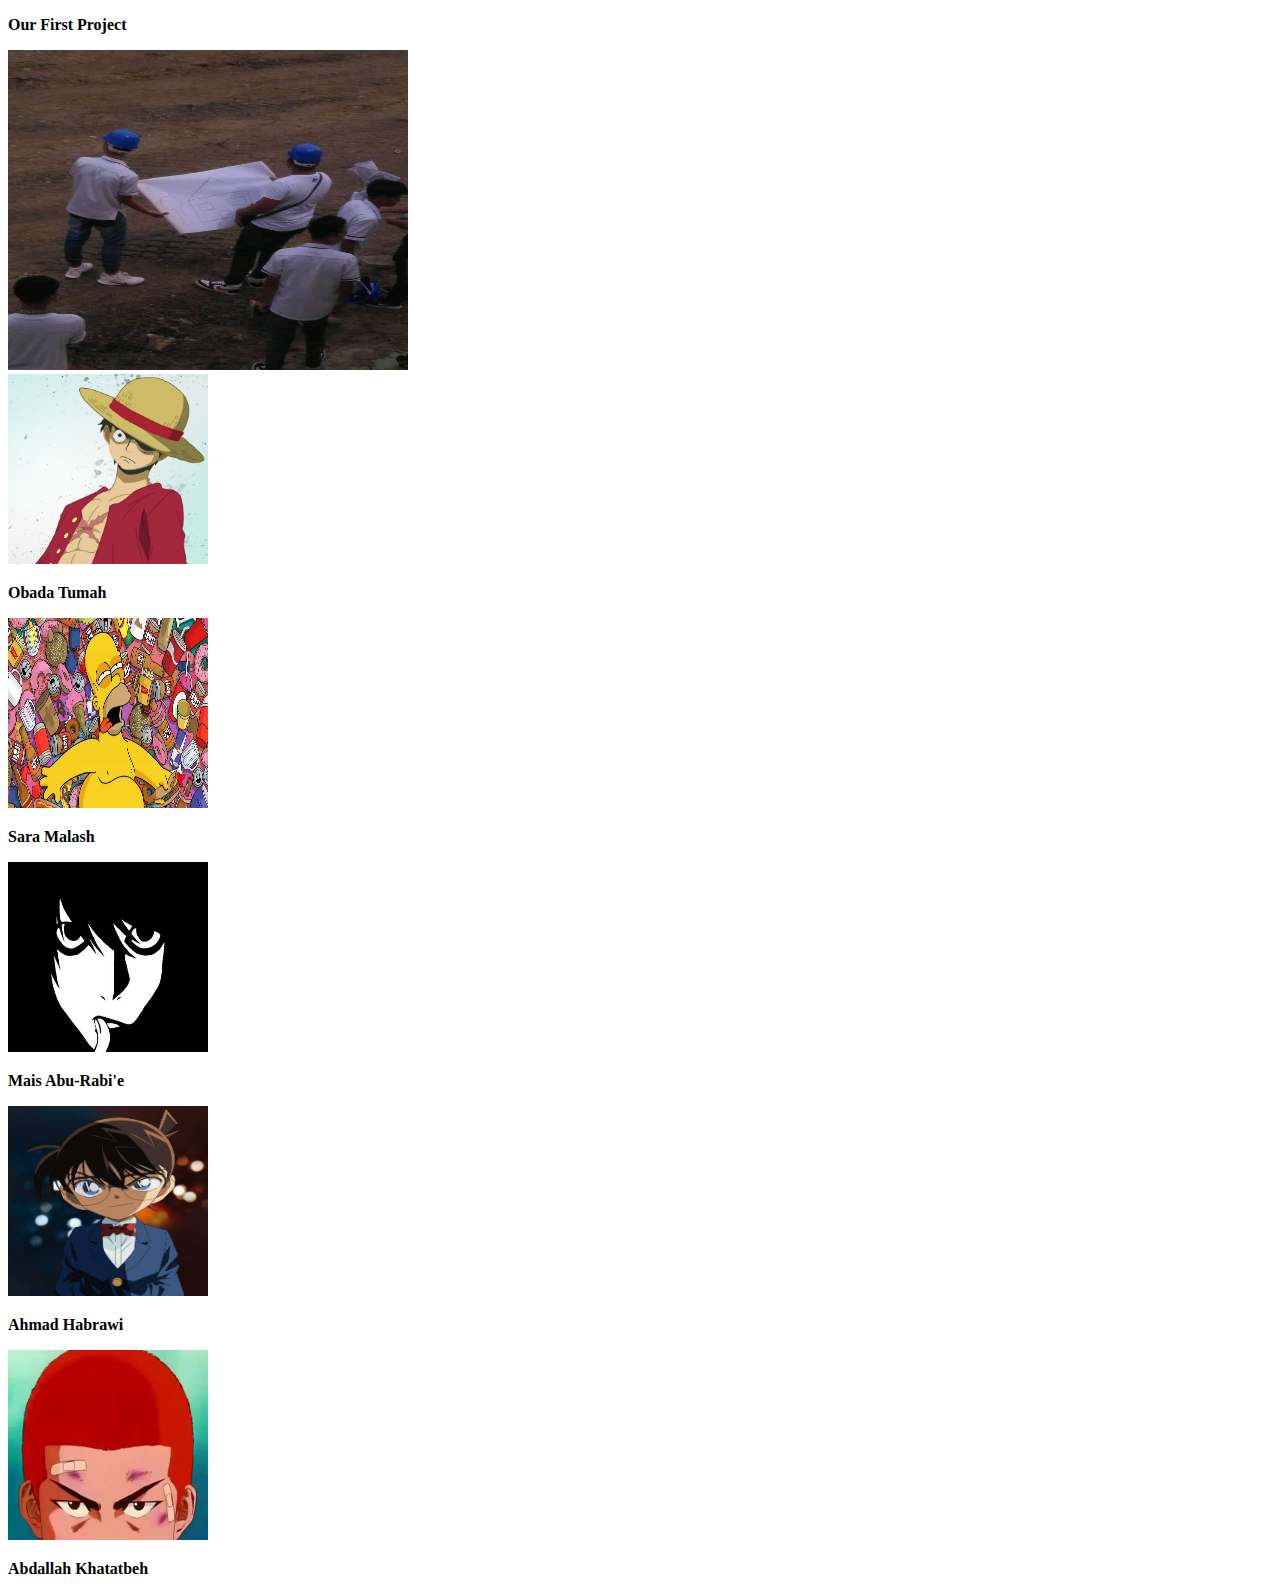
==== aboutUs.html @ 6aef4e64 "about us page" ====
<!DOCTYPE html>
<html lang="en">
<head>
    <meta charset="UTF-8">
    <meta name="viewport" content="width=device-width, initial-scale=1.0">
    <title>About Us</title>
    <link rel="icon" href="img/FINAL LOGO.png">
</head>
<body>
    <header>

    </header>
    <main>
        <div class="imgContainer">
            <div class="info">
                <p><b>Our First Project</b></p>
              </div>
            <div class="adminImg">
              <img src="img/firstProject.jpg" alt="Norway" style="width: 400px; height: 320px ">
              
            </div>
            
        <div class="imgContainer">
            <div class="adminImg">
              <img src="img/loufi.jpg" alt="Norway" style="width: 200px; height: 190px ">
              <div class="info">
                <p><b>Obada Tumah</b></p>
              </div>
            </div>
            <div class="adminImg">
              <img src="img/me.jpg" alt="Norway" style="width: 200px; height: 190px ">
              <div class="info">
                <p><b >Sara Malash</b></p>
                
              </div>
            </div>
            <div class="adminImg">
              <img src="img/main-raw-112597574-offhnxwruvtlqpcqkykyjjotwzltucds.jpeg" alt="Norway" style="width: 200px; height: 190px ">
              <div class="info">
                <p><b>Mais Abu-Rabi'e</b></p>
               
              </div>
            </div>
            <div class="adminImg">
                <img src="img/Detective-Conan-anyanime-824.jpg" alt="Norway" style="width: 200px; height: 190px ">
                <div class="info">
                  <p><b>Ahmad Habrawi</b></p>
                </div>
              </div>
              <div class="adminImg">
                <img src="img/WeeDevotedLeopardseal-mobile.jpg" alt="Norway" style="width: 200px; height: 190px ">
                <div class="info">
                  <p><b>Abdallah Khatatbeh</b></p>
                  
                </div>
              </div>
          </div>

    </main>
    <footer>

    </footer>
    
</body>
</html>
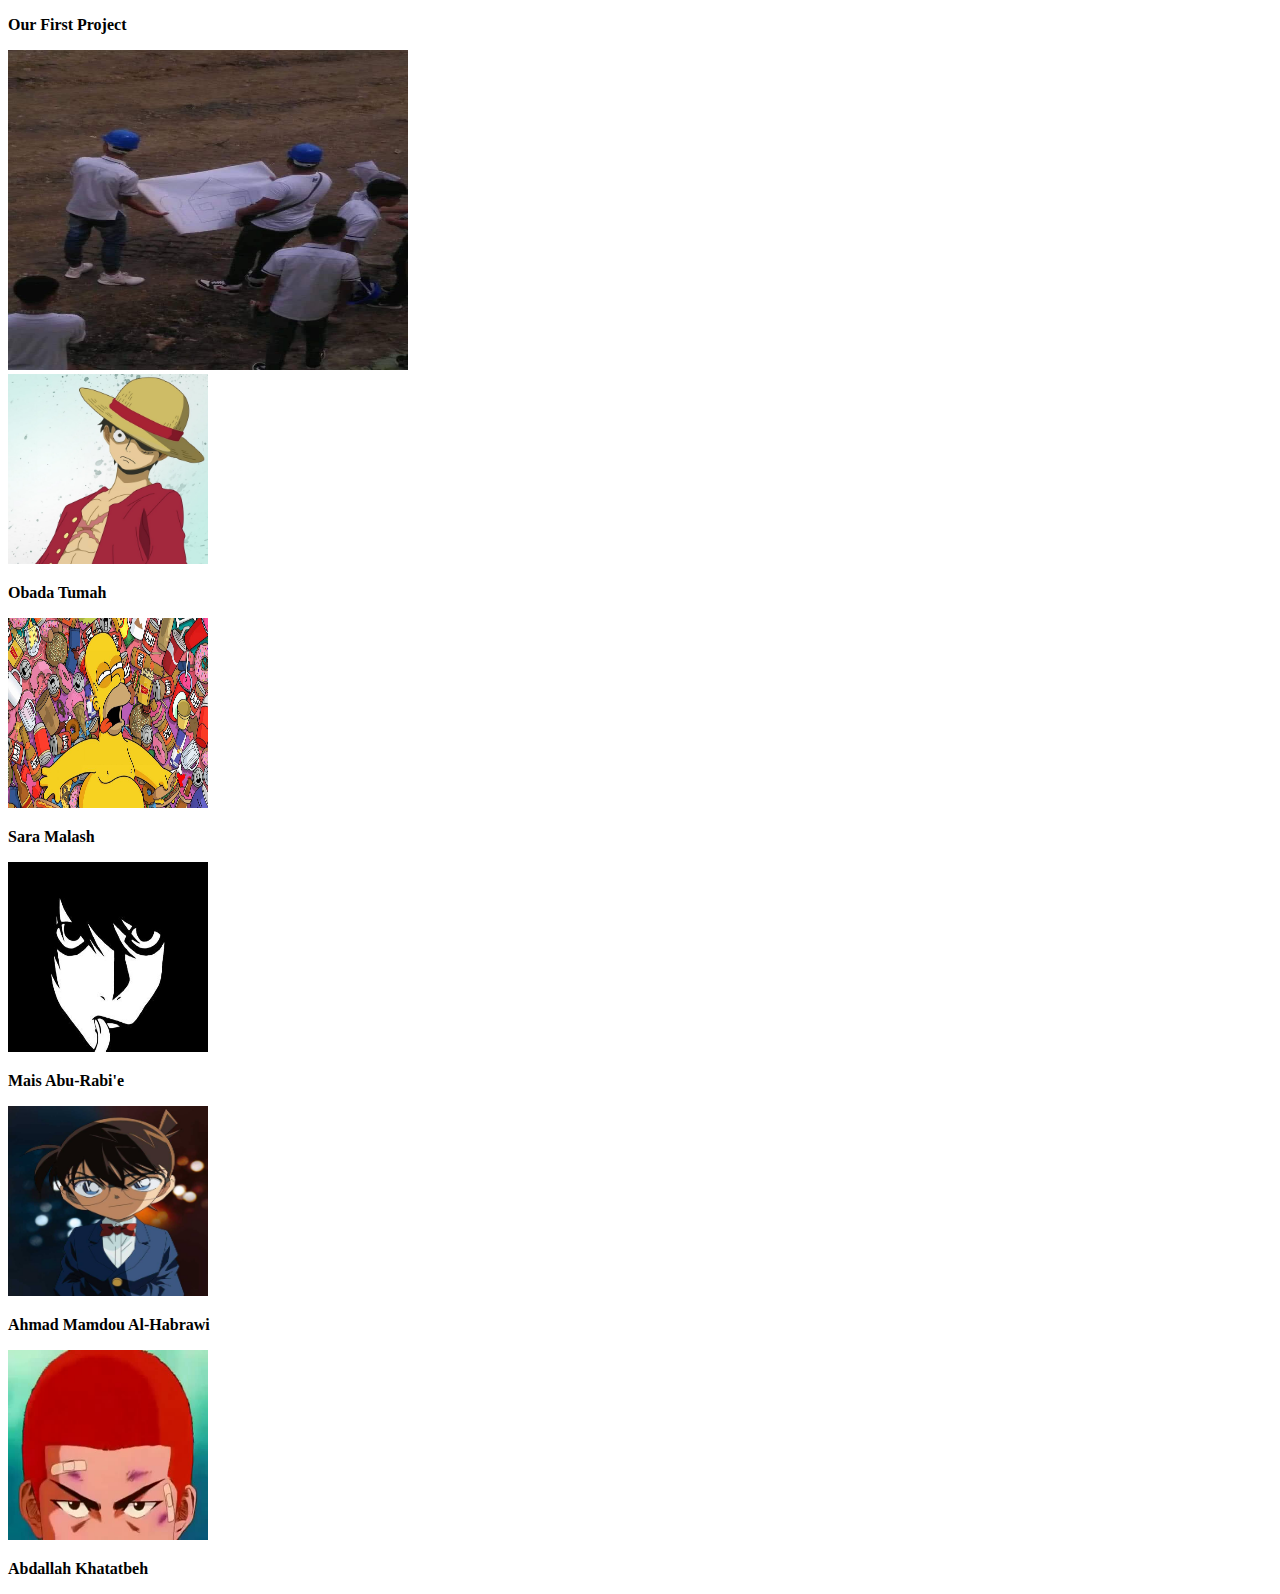
==== commit 853ca2bb: "sara push" ====
--- a/aboutUs.html
+++ b/aboutUs.html
@@ -44,7 +44,7 @@
             <div class="adminImg">
                 <img src="img/Detective-Conan-anyanime-824.jpg" alt="Norway" style="width: 200px; height: 190px ">
                 <div class="info">
-                  <p><b>Ahmad Habrawi</b></p>
+                  <p><b>Ahmad Mamdou Al-Habrawi</b></p>
                 </div>
               </div>
               <div class="adminImg">
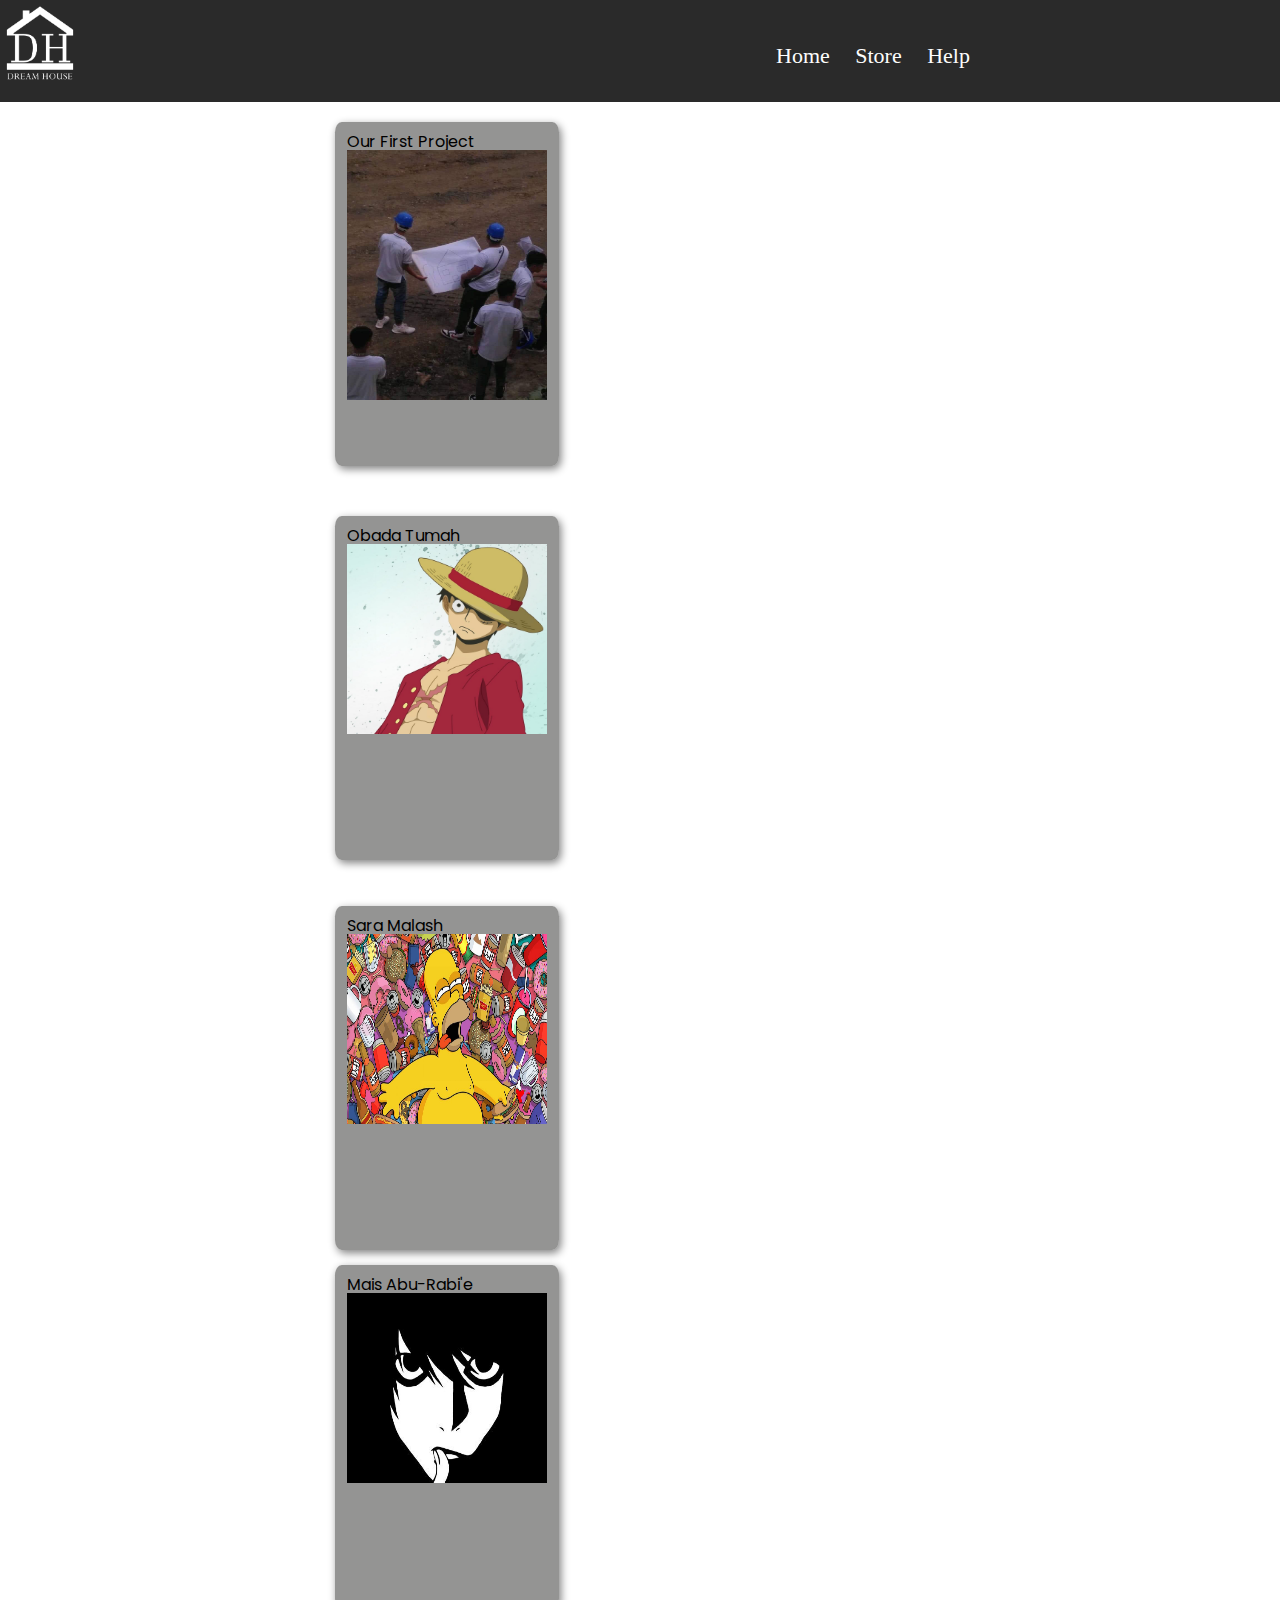
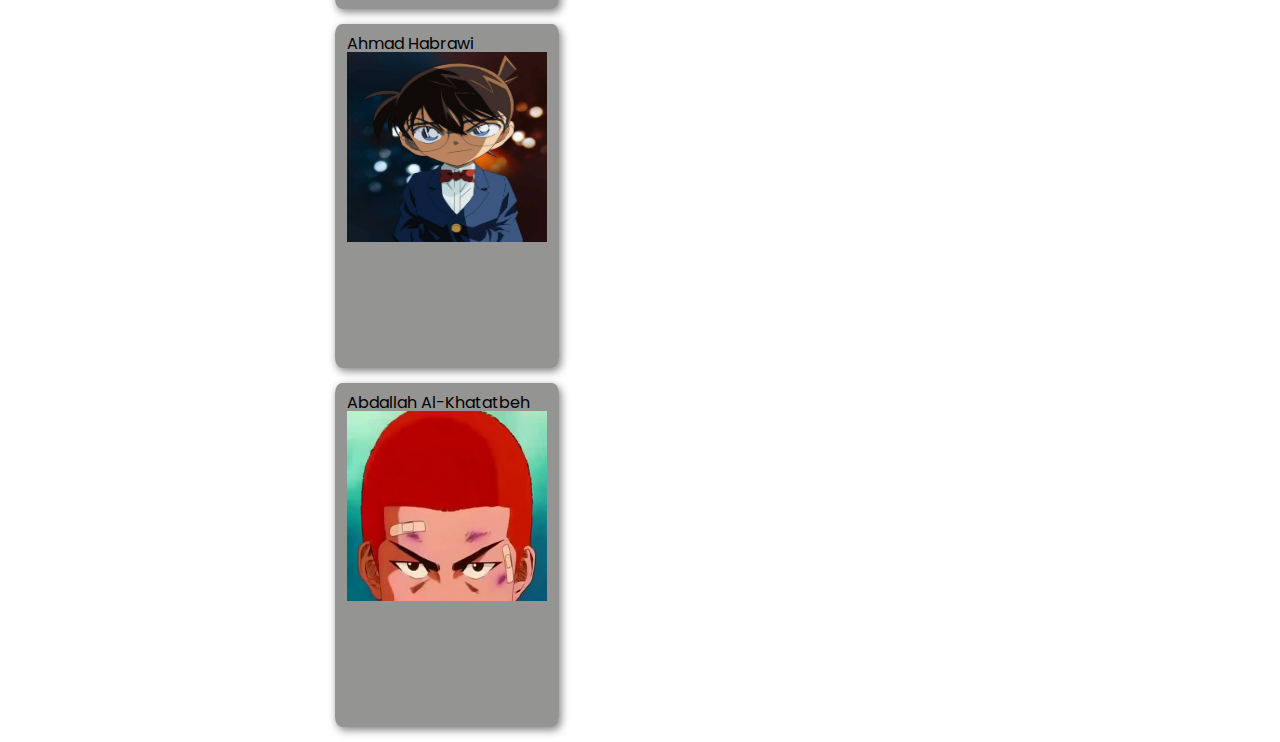
==== commit cb3dde51: "aboutus" ====
--- a/aboutUs.html
+++ b/aboutUs.html
@@ -4,53 +4,71 @@
     <meta charset="UTF-8">
     <meta name="viewport" content="width=device-width, initial-scale=1.0">
     <title>About Us</title>
-    <link rel="icon" href="img/FINAL LOGO.png">
+    <link rel="stylesheet" href="css/reset.css">
+    <link rel="stylesheet" href="css/aboutUs.css">
+    <link  rel="icon" href="img/FINAL LOGO.png">
+    <link href="https://fonts.googleapis.com/css?family=Poppins&display=swap" rel="stylesheet">
+    
 </head>
 <body>
-    <header>
+  <header>
+    <div class="logo">
+      <a href="index.html">
+        <img src="img/FINAL LOGOwhite.png" alt="logo">
+      </a>
+    </div>
+    <nav>
+      <ul>
+        <li> <a href="index.html"> Home </a></li>
+        <li><a href="store.html">Store</a></li>
+        <li><a href="https://youtu.be/pdK_ADrS1fM" target="_blank">Help</a></li>
 
-    </header>
+      </ul>
+    </nav>
+
+  </header>
     <main>
-        <div class="imgContainer">
+        <div class="imgContainer" id="ourproject">
             <div class="info">
                 <p><b>Our First Project</b></p>
+                <div class="adminImg">
+                  <img src="img/firstProject.jpg" alt="Norway" style="width: 200px; height: 250px ">
+                  
+                </div>
               </div>
-            <div class="adminImg">
-              <img src="img/firstProject.jpg" alt="Norway" style="width: 400px; height: 320px ">
-              
-            </div>
             
-        <div class="imgContainer">
-            <div class="adminImg">
-              <img src="img/loufi.jpg" alt="Norway" style="width: 200px; height: 190px ">
-              <div class="info">
-                <p><b>Obada Tumah</b></p>
+        <div class="imgContainer" id="obada">
+          <div class="info" >
+            <p><b>Obada Tumah</b></p>
+                <div class="adminImg">
+                  <img src="img/loufi.jpg" alt="Norway" style="width: 200px; height: 190px ">
               </div>
             </div>
-            <div class="adminImg">
-              <img src="img/me.jpg" alt="Norway" style="width: 200px; height: 190px ">
-              <div class="info">
-                <p><b >Sara Malash</b></p>
-                
+            <br>
+            <div class="info">
+              <p><b >Sara Malash</b></p>
+              
+              <div class="adminImg">
+                <img src="img/me.jpg" alt="Norway" style="width: 200px; height: 190px ">
               </div>
             </div>
-            <div class="adminImg">
-              <img src="img/main-raw-112597574-offhnxwruvtlqpcqkykyjjotwzltucds.jpeg" alt="Norway" style="width: 200px; height: 190px ">
-              <div class="info">
-                <p><b>Mais Abu-Rabi'e</b></p>
+            <div class="info">
+              <p><b>Mais Abu-Rabi'e</b></p>
+                <div class="adminImg">
+                  <img src="img/main-raw-112597574-offhnxwruvtlqpcqkykyjjotwzltucds.jpeg" alt="Norway" style="width: 200px; height: 190px ">
                
               </div>
             </div>
-            <div class="adminImg">
-                <img src="img/Detective-Conan-anyanime-824.jpg" alt="Norway" style="width: 200px; height: 190px ">
-                <div class="info">
-                  <p><b>Ahmad Mamdou Al-Habrawi</b></p>
+            <div class="info">
+              <p><b>Ahmad Habrawi</b></p>
+                <div class="adminImg">
+                    <img src="img/Detective-Conan-anyanime-824.jpg" alt="Norway" style="width: 200px; height: 190px ">
                 </div>
               </div>
-              <div class="adminImg">
-                <img src="img/WeeDevotedLeopardseal-mobile.jpg" alt="Norway" style="width: 200px; height: 190px ">
-                <div class="info">
-                  <p><b>Abdallah Khatatbeh</b></p>
+              <div class="info">
+                <p><b>Abdallah Al-Khatatbeh</b></p>
+                  <div class="adminImg">
+                    <img src="img/WeeDevotedLeopardseal-mobile.jpg" alt="Norway" style="width: 200px; height: 190px ">
                   
                 </div>
               </div>
--- a/css/aboutUs.css
+++ b/css/aboutUs.css
@@ -0,0 +1,102 @@
+.logo{
+    width: 20%;
+  }
+  
+  .logo img{
+    width: 70px;
+    margin:5px 20px 20px 5px;
+    float: left;
+  }
+  nav{
+  width: 80%;
+  float: right;
+}
+nav ul{
+  margin:10px 20px 20px;
+  font-size: 22px;
+  
+}
+nav ul li {
+  display: inline-block;
+  padding: 10px;
+  position: relative;
+  left:490px;
+  top: 25px;
+  color: white;
+ 
+}
+nav ul li:hover{
+  color: rgba(255, 191, 14, 0.918);
+  border-bottom: 1px solid white;
+}
+nav ul li a{
+  color: rgb(253, 253, 253);
+  text-decoration: none;
+}
+nav button a {
+  color: rgb(29, 28, 28);
+  text-decoration: none;
+}
+  
+  nav ul .menu .subMenu {
+      padding: 5px;
+      color: rgba(223, 222, 222, 0.918);
+      display: none;
+  
+  }
+  nav ul .menu:hover .subMenu{
+      color: rgba(250, 244, 244, 0.918);
+      border-bottom: 1px solid;
+      display: block;
+    }
+  
+  nav ul .menu .subMenu li {
+      padding: 5px;
+      color: rgba(95, 87, 87, 0.918);
+  }
+  #copyright{
+    background-color: rgb(17, 17, 17);
+    padding: 10px 0;
+    color: rgb(243, 241, 241);
+    text-align: center;
+  }
+  header{
+    min-height: 100px;
+    background-color: rgba(10, 10, 10, 0.87);
+    overflow: hidden;
+    position: relative;
+    z-index: 3;
+    padding-bottom: 1px;
+    
+  }
+
+  *{
+    font-family: 'Poppins', sans-serif;
+  }
+  .imgContainer{
+      display: block;
+      margin-top: 20px;
+
+  
+      
+  }
+  .info{
+    padding: 12px;
+    margin: 15px;
+    border-radius: 3%;
+    /* border: 2px solid grey; */
+    box-shadow: 2px 3px 8px grey;
+      background-color: rgba(82, 82, 80, 0.616); 
+      height: 320px;
+      width: 200px;
+  }
+  #ourproject{
+      margin-left: auto;
+      margin-right: auto;
+      width: 50%;
+  }
+  #obada{
+      margin-right:30%;
+  display: inline-block;
+  }
+  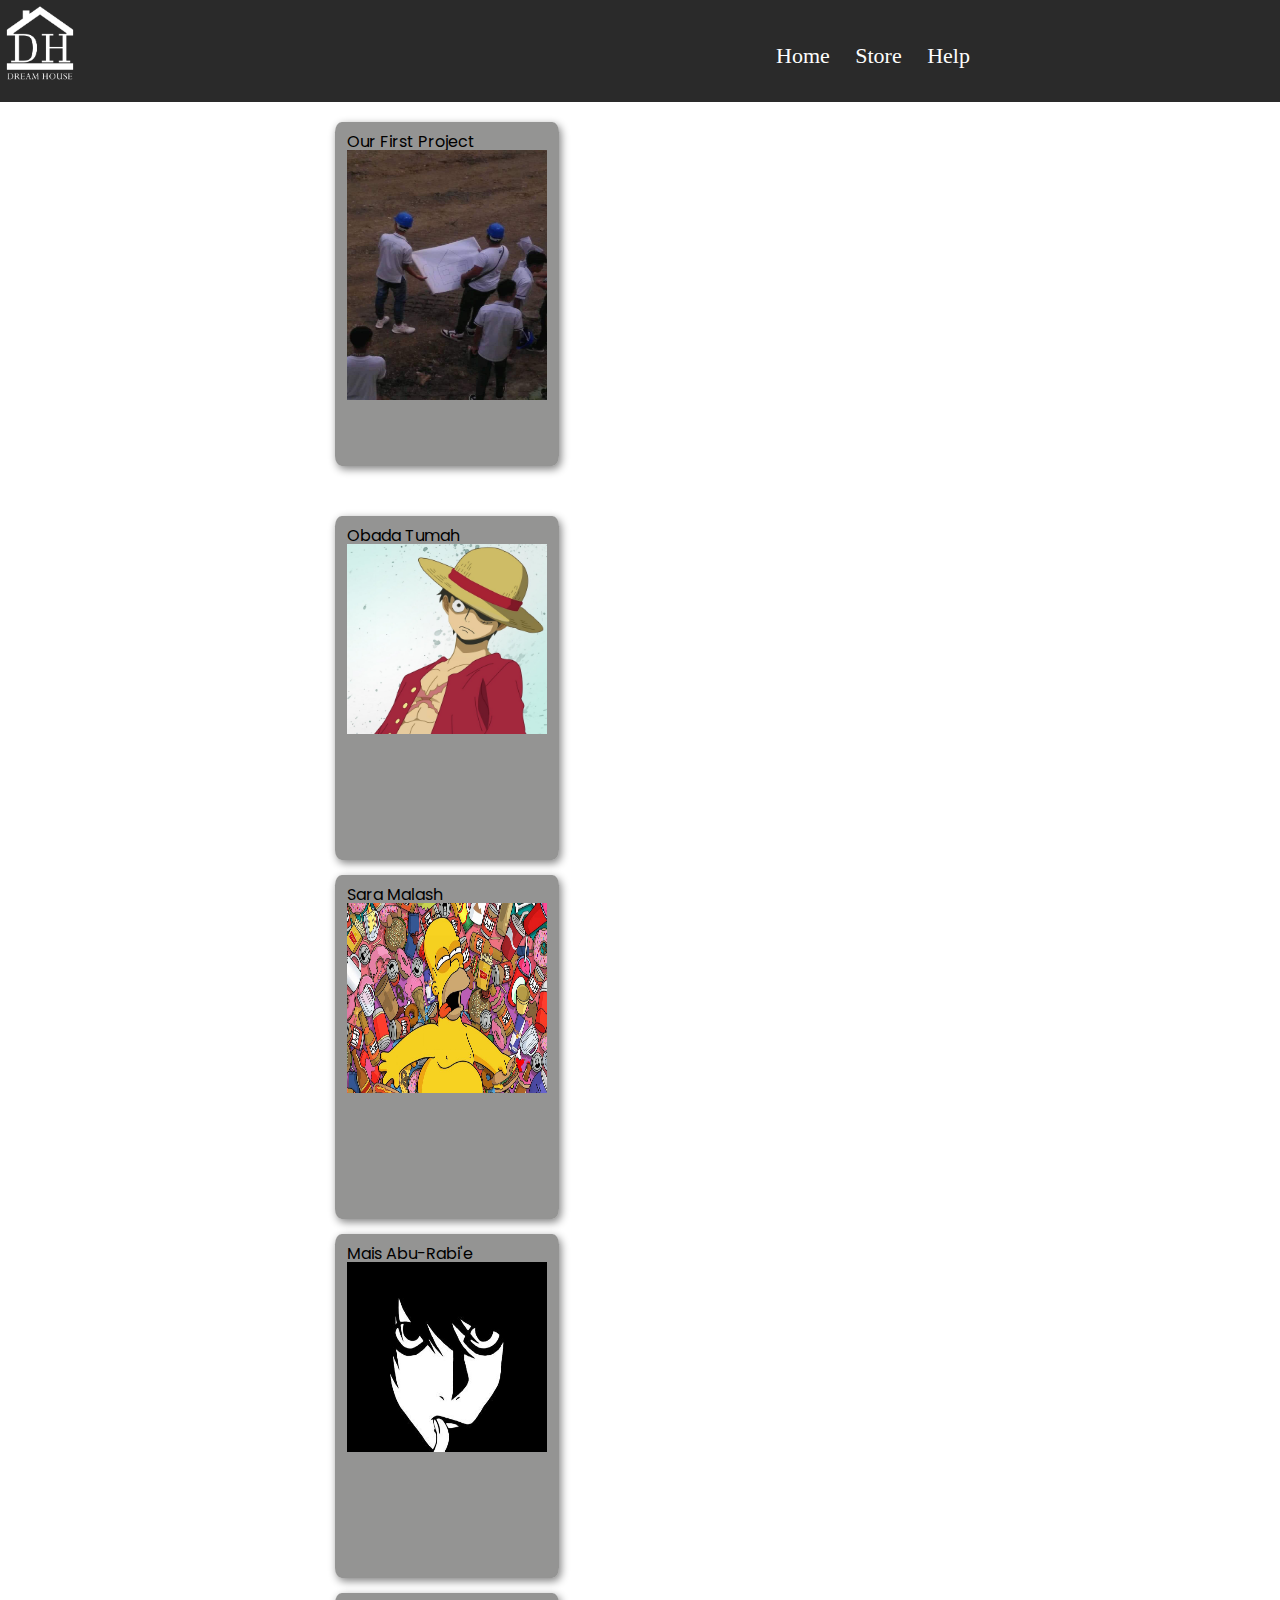
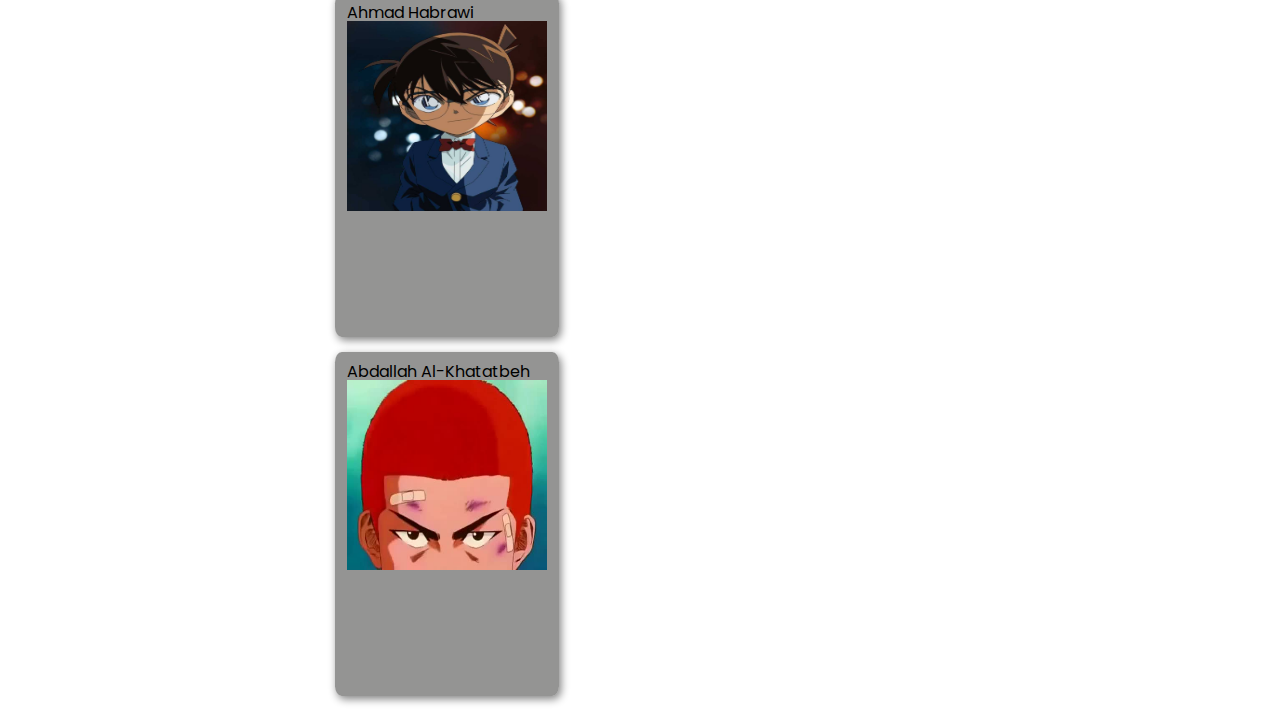
==== commit f7457d8d: "aboutus" ====
--- a/aboutUs.html
+++ b/aboutUs.html
@@ -44,7 +44,6 @@
                   <img src="img/loufi.jpg" alt="Norway" style="width: 200px; height: 190px ">
               </div>
             </div>
-            <br>
             <div class="info">
               <p><b >Sara Malash</b></p>
               
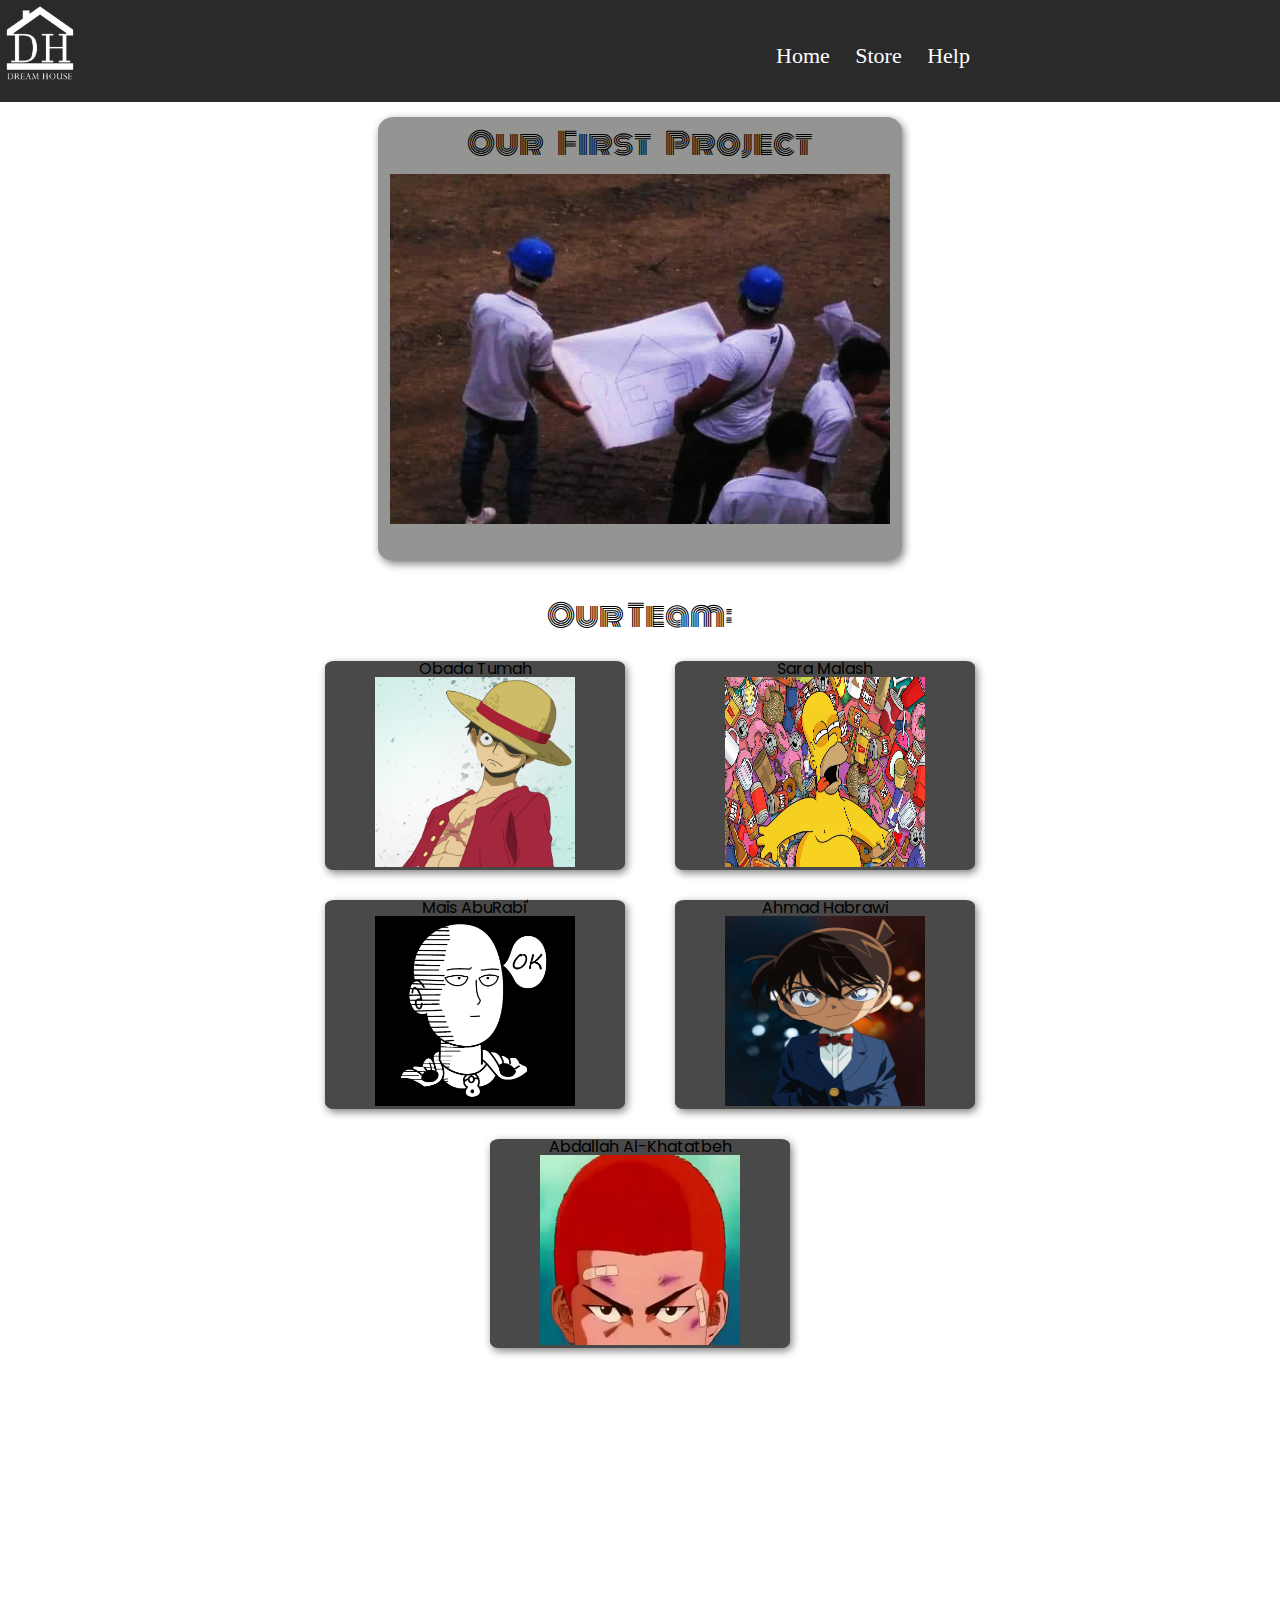
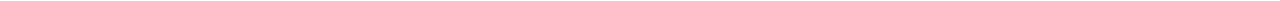
==== commit 45727ec4: "aboutfinal" ====
--- a/aboutUs.html
+++ b/aboutUs.html
@@ -1,15 +1,17 @@
 <!DOCTYPE html>
 <html lang="en">
+
 <head>
-    <meta charset="UTF-8">
-    <meta name="viewport" content="width=device-width, initial-scale=1.0">
-    <title>About Us</title>
-    <link rel="stylesheet" href="css/reset.css">
-    <link rel="stylesheet" href="css/aboutUs.css">
-    <link  rel="icon" href="img/FINAL LOGO.png">
-    <link href="https://fonts.googleapis.com/css?family=Poppins&display=swap" rel="stylesheet">
-    
+  <meta charset="UTF-8">
+  <meta name="viewport" content="width=device-width, initial-scale=1.0">
+  <title>About Us</title>
+  <link rel="stylesheet" href="css/reset.css">
+  <link rel="stylesheet" href="css/aboutUs.css">
+  <link rel="icon" href="img/FINAL LOGO.png">
+  <link href="https://fonts.googleapis.com/css?family=Poppins&display=swap" rel="stylesheet">
+
 </head>
+
 <body>
   <header>
     <div class="logo">
@@ -27,56 +29,65 @@
     </nav>
 
   </header>
-    <main>
-        <div class="imgContainer" id="ourproject">
-            <div class="info">
-                <p><b>Our First Project</b></p>
-                <div class="adminImg">
-                  <img src="img/firstProject.jpg" alt="Norway" style="width: 200px; height: 250px ">
-                  
-                </div>
-              </div>
-            
-        <div class="imgContainer" id="obada">
-          <div class="info" >
-            <p><b>Obada Tumah</b></p>
-                <div class="adminImg">
-                  <img src="img/loufi.jpg" alt="Norway" style="width: 200px; height: 190px ">
-              </div>
-            </div>
-            <div class="info">
-              <p><b >Sara Malash</b></p>
-              
-              <div class="adminImg">
-                <img src="img/me.jpg" alt="Norway" style="width: 200px; height: 190px ">
-              </div>
-            </div>
-            <div class="info">
-              <p><b>Mais Abu-Rabi'e</b></p>
-                <div class="adminImg">
-                  <img src="img/main-raw-112597574-offhnxwruvtlqpcqkykyjjotwzltucds.jpeg" alt="Norway" style="width: 200px; height: 190px ">
-               
-              </div>
-            </div>
-            <div class="info">
-              <p><b>Ahmad Habrawi</b></p>
-                <div class="adminImg">
-                    <img src="img/Detective-Conan-anyanime-824.jpg" alt="Norway" style="width: 200px; height: 190px ">
-                </div>
-              </div>
-              <div class="info">
-                <p><b>Abdallah Al-Khatatbeh</b></p>
-                  <div class="adminImg">
-                    <img src="img/WeeDevotedLeopardseal-mobile.jpg" alt="Norway" style="width: 200px; height: 190px ">
-                  
-                </div>
-              </div>
-          </div>
+  <main>
 
-    </main>
-    <footer>
+    <div class="info">
+      <p id="title"><b>Our First Project</b></p>
+      <div class="adminImg">
+        <img src="img/firstProject.jpg" alt="Norway" style="width: 500px; height: 350px ">
 
-    </footer>
-    
+      </div>
+    </div>
+
+
+    <div id="allimg">
+      <h3>Our Team:</h3>
+      <div class="Obadabox">
+        <p><b>Obada Tumah</b></p>
+
+        <img id="Obada" src="img/loufi.jpg" alt="Norway" style="width: 200px; height: 190px ">
+
+      </div>
+
+      <div class="sarabox">
+        <p><b>Sara Malash</b></p>
+
+
+        <img id="sara" src="img/me.jpg" alt="Norway" style="width: 200px; height: 190px ">
+
+      </div>
+      <br>
+      <div id="clear"></div>
+      <div class="maisbox">
+        <p><b>Mais AbuRabi'</b></p>
+
+        <img id="mais" src="img/sitama.jpg" alt="Norway" style="width: 200px; height: 190px ">
+
+
+      </div>
+
+      <div class="ahmadbox">
+        <p><b>Ahmad Habrawi</b></p>
+
+        <img id="ahmad" src="img/Detective-Conan-anyanime-824.jpg" alt="Norway" style="width: 200px; height: 190px ">
+
+      </div>
+      <br>
+      <div id="clear"></div>
+      <div class="abdbox">
+        <p><b>Abdallah Al-Khatatbeh</b></p>
+
+        <img id="abed" src="img/WeeDevotedLeopardseal-mobile.jpg" alt="Norway" style="width: 200px; height: 190px ">
+
+
+      </div>
+
+    </div>
+  </main>
+  <footer>
+
+  </footer>
+
 </body>
+
 </html>--- a/css/aboutUs.css
+++ b/css/aboutUs.css
@@ -1,3 +1,4 @@
+@import url("https://fonts.googleapis.com/css?family=Barlow+Condensed|Cagliostro|Gotu|Monoton&display=swap");
 .logo{
     width: 20%;
   }
@@ -38,22 +39,7 @@
   text-decoration: none;
 }
   
-  nav ul .menu .subMenu {
-      padding: 5px;
-      color: rgba(223, 222, 222, 0.918);
-      display: none;
   
-  }
-  nav ul .menu:hover .subMenu{
-      color: rgba(250, 244, 244, 0.918);
-      border-bottom: 1px solid;
-      display: block;
-    }
-  
-  nav ul .menu .subMenu li {
-      padding: 5px;
-      color: rgba(95, 87, 87, 0.918);
-  }
   #copyright{
     background-color: rgb(17, 17, 17);
     padding: 10px 0;
@@ -73,30 +59,113 @@
   *{
     font-family: 'Poppins', sans-serif;
   }
-  .imgContainer{
-      display: block;
-      margin-top: 20px;
-
   
-      
-  }
   .info{
     padding: 12px;
-    margin: 15px;
+    margin: 15px auto;
     border-radius: 3%;
-    /* border: 2px solid grey; */
     box-shadow: 2px 3px 8px grey;
       background-color: rgba(82, 82, 80, 0.616); 
-      height: 320px;
-      width: 200px;
+      height: 420px;
+      width: 500px;
+      text-align: center;
+      font-size: 30px;
+  }
+ 
+  #title{
+    margin-bottom: 15px;
+    font-family:'Monoton', cursive;
+    word-spacing: 10px;
   }
   #ourproject{
       margin-left: auto;
       margin-right: auto;
-      width: 50%;
+      width: 70%;
+      
   }
-  #obada{
-      margin-right:30%;
-  display: inline-block;
-  }
-  +.Obadabox{
+  margin-top:30px;
+  float: left;
+  background-color: rgb(73, 73, 73);
+  margin:30px 15px 0 35px;
+  width:300px;
+  text-align: center;
+  border-radius: 3%;
+    box-shadow: 2px 3px 8px grey;
+}
+.Obadabox:hover{
+  transform: scale(1.2);
+}
+.sarabox{
+  margin-top:30px;
+  float: left;
+  background-color: rgb(73, 73, 73);
+ margin:30px 15px 0 35px;
+  width:300px;
+  text-align: center;
+  border-radius: 3%;
+    box-shadow: 2px 3px 8px grey;
+
+}
+.sarabox:hover{
+  transform: scale(1.2);
+}
+#clear{
+  clear: both;
+}
+.maisbox{
+  margin-top:30px;
+  float: left;
+  background-color: rgb(73, 73, 73);
+  margin:30px 15px 0 35px;
+  width:300px;
+  text-align: center;
+  border-radius: 3%;
+    box-shadow: 2px 3px 8px grey;
+
+}
+.maisbox:hover{
+  transform: scale(1.2);
+}
+.ahmadbox{
+  margin-top:30px;
+  float: left;
+  background-color: rgb(73, 73, 73);
+  margin:30px 15px 0 35px;
+  width:300px;
+  text-align: center;
+  border-radius: 3%;
+    box-shadow: 2px 3px 8px grey;
+}
+.ahmadbox:hover{
+  transform: scale(1.2);
+}
+.abdbox{
+  margin-top:30px;
+  float: left;
+  background-color: rgb(73, 73, 73);
+  text-align: center;
+  width:300px;
+  position: relative;
+ left:200px;
+ border-radius: 3%;
+    box-shadow: 2px 3px 8px grey;
+
+}
+.abdbox:hover{
+  transform: scale(1.2);
+}
+
+#allimg{
+  margin:0px auto ;
+  width:700px;
+  height: 1000px;
+  text-align: center;
+ 
+}
+h3{
+  margin-top: 40px;
+  text-align: center;
+  font-size: 30px;
+  font-family:'Monoton', cursive;;
+}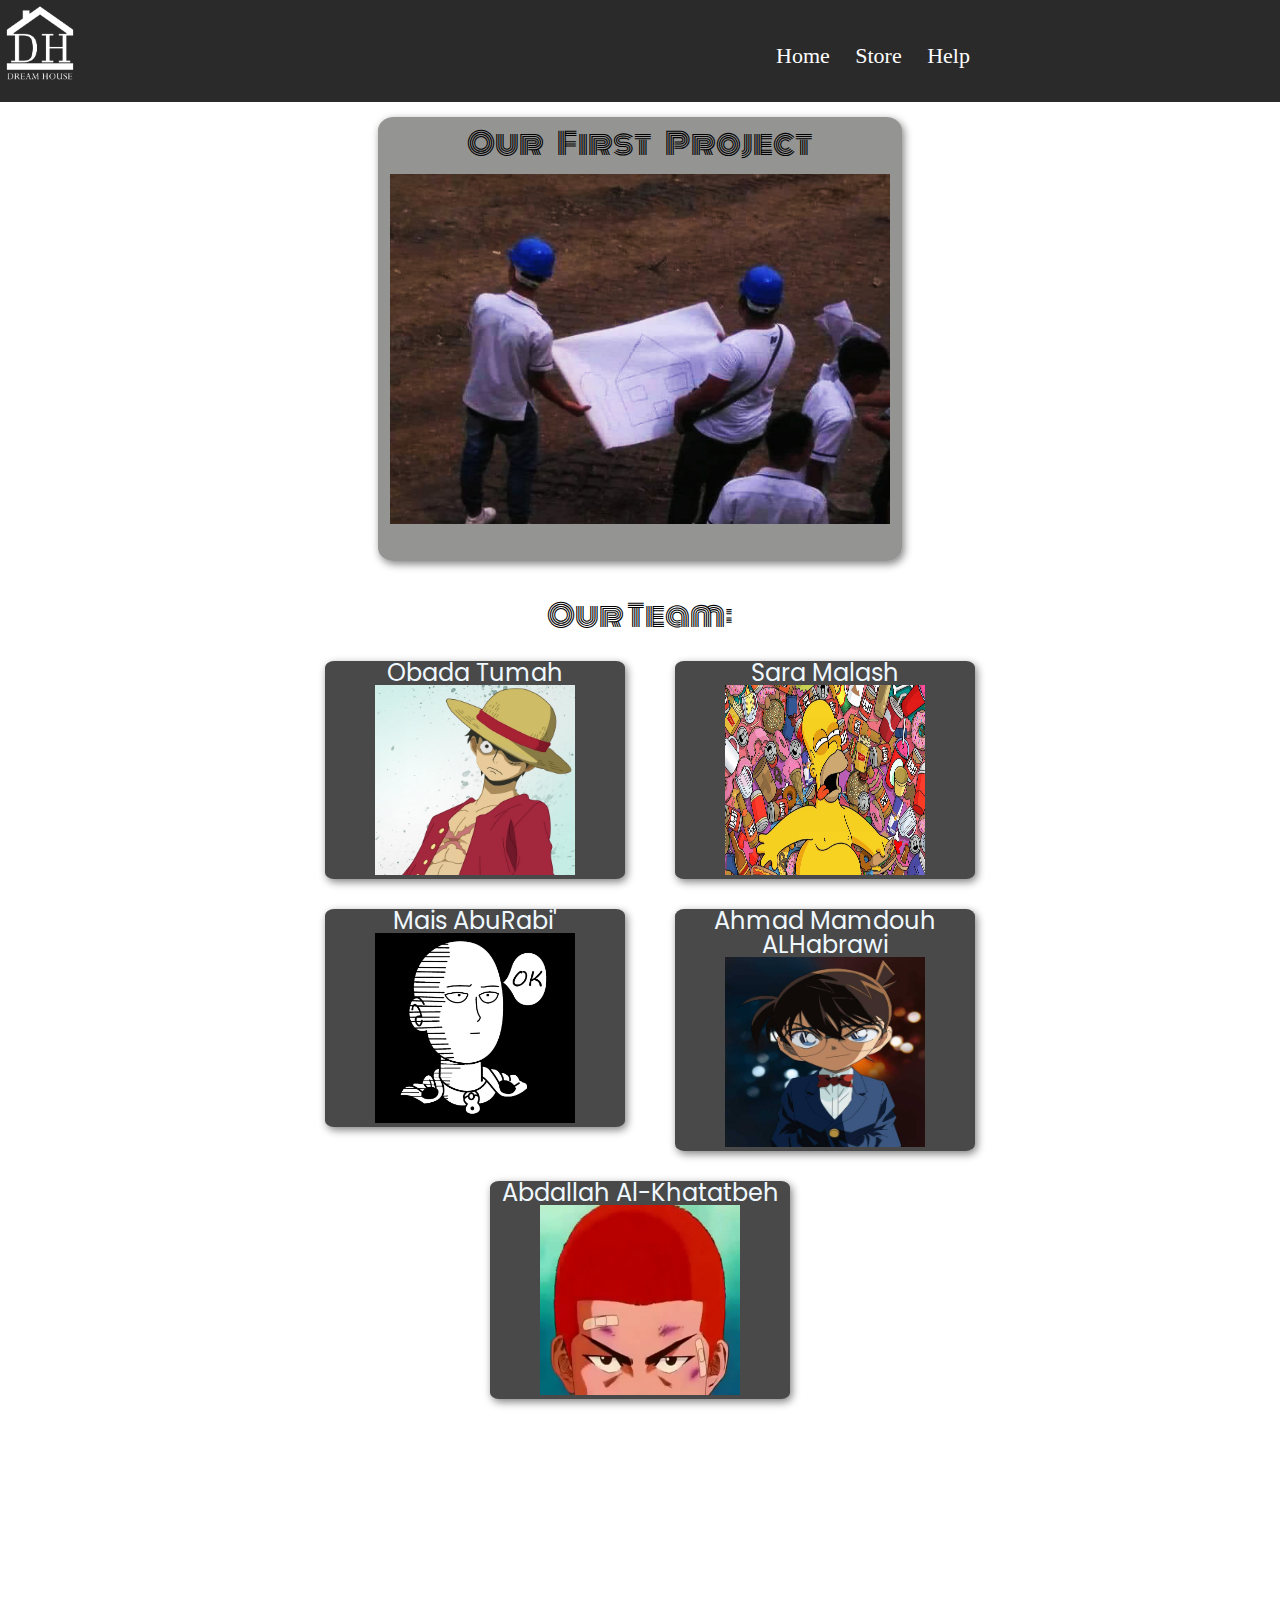
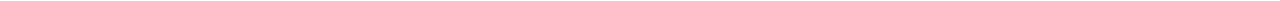
==== commit 783e21d4: "chang rabout color" ====
--- a/aboutUs.html
+++ b/aboutUs.html
@@ -67,7 +67,7 @@
       </div>
 
       <div class="ahmadbox">
-        <p><b>Ahmad Habrawi</b></p>
+        <p><b>Ahmad Mamdouh ALHabrawi</b></p>
 
         <img id="ahmad" src="img/Detective-Conan-anyanime-824.jpg" alt="Norway" style="width: 200px; height: 190px ">
 
--- a/css/aboutUs.css
+++ b/css/aboutUs.css
@@ -87,11 +87,14 @@
   margin-top:30px;
   float: left;
   background-color: rgb(73, 73, 73);
+  color: aliceblue;
   margin:30px 15px 0 35px;
   width:300px;
   text-align: center;
   border-radius: 3%;
     box-shadow: 2px 3px 8px grey;
+    font-size: x-large;
+
 }
 .Obadabox:hover{
   transform: scale(1.2);
@@ -100,11 +103,14 @@
   margin-top:30px;
   float: left;
   background-color: rgb(73, 73, 73);
+  color: aliceblue;
  margin:30px 15px 0 35px;
   width:300px;
   text-align: center;
   border-radius: 3%;
     box-shadow: 2px 3px 8px grey;
+    font-size: x-large;
+
 
 }
 .sarabox:hover{
@@ -117,11 +123,14 @@
   margin-top:30px;
   float: left;
   background-color: rgb(73, 73, 73);
+  color: aliceblue;
   margin:30px 15px 0 35px;
   width:300px;
   text-align: center;
   border-radius: 3%;
     box-shadow: 2px 3px 8px grey;
+    font-size: x-large;
+
 
 }
 .maisbox:hover{
@@ -131,11 +140,14 @@
   margin-top:30px;
   float: left;
   background-color: rgb(73, 73, 73);
+  color: aliceblue;
   margin:30px 15px 0 35px;
   width:300px;
   text-align: center;
   border-radius: 3%;
     box-shadow: 2px 3px 8px grey;
+    font-size: x-large;
+
 }
 .ahmadbox:hover{
   transform: scale(1.2);
@@ -144,12 +156,14 @@
   margin-top:30px;
   float: left;
   background-color: rgb(73, 73, 73);
+  color: aliceblue;
   text-align: center;
   width:300px;
   position: relative;
  left:200px;
  border-radius: 3%;
     box-shadow: 2px 3px 8px grey;
+    font-size: x-large;
 
 }
 .abdbox:hover{
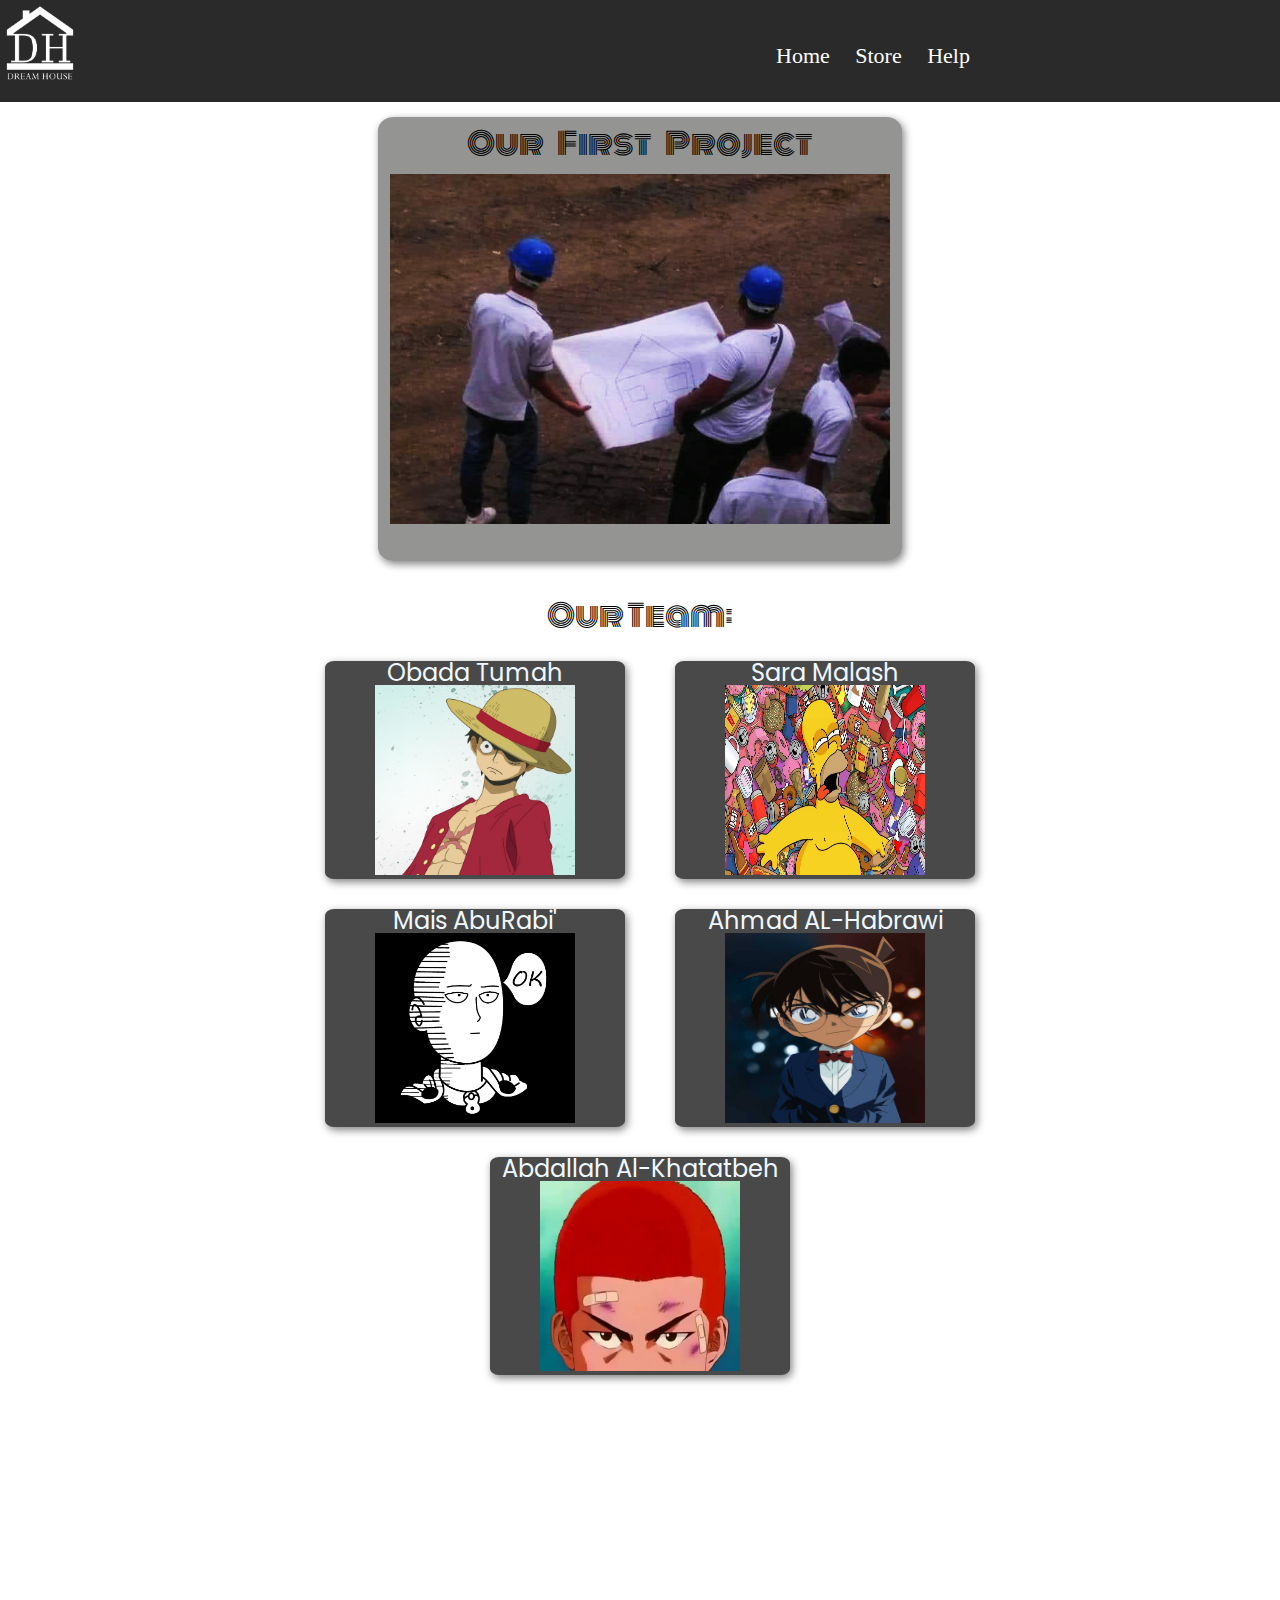
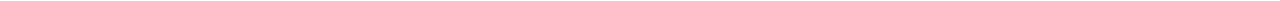
==== commit d5d2d32c: "change name" ====
--- a/aboutUs.html
+++ b/aboutUs.html
@@ -67,7 +67,7 @@
       </div>
 
       <div class="ahmadbox">
-        <p><b>Ahmad Mamdouh ALHabrawi</b></p>
+        <p><b>Ahmad AL-Habrawi</b></p>
 
         <img id="ahmad" src="img/Detective-Conan-anyanime-824.jpg" alt="Norway" style="width: 200px; height: 190px ">
 
